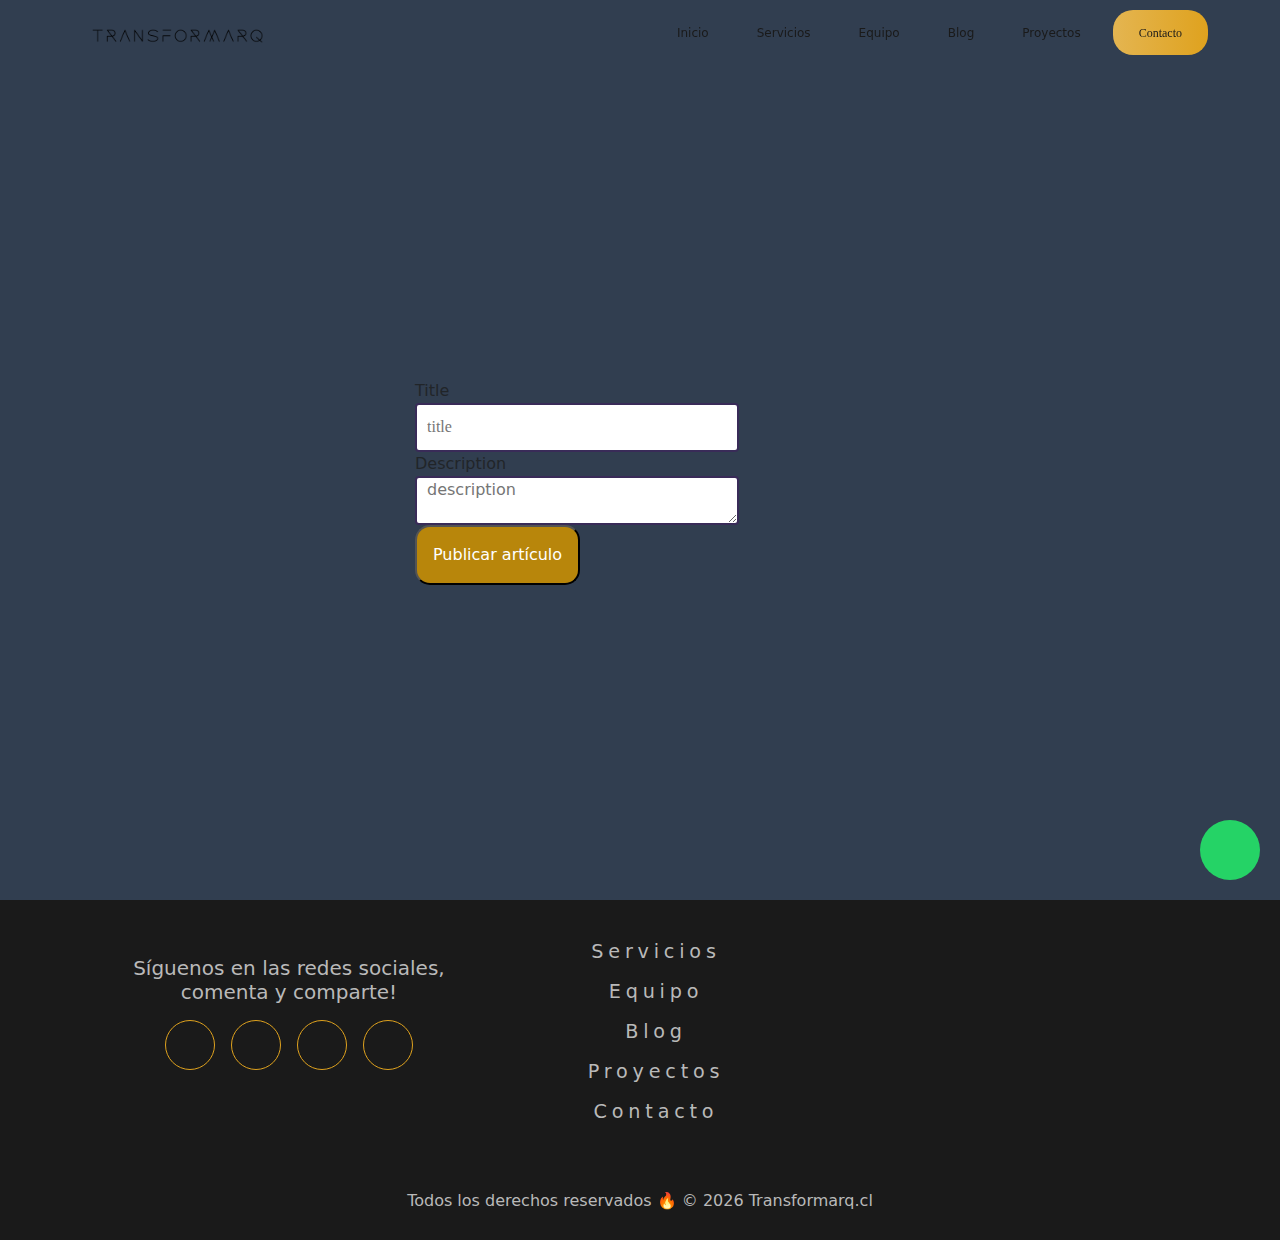
==== html/blog.html @ 14e2709c "tercer commit1" ====
<!DOCTYPE html>
<html lang="en">

<head>
    <meta charset="UTF-8">
    <meta http-equiv="X-UA-Compatible" content="IE=edge">
    <meta name="viewport" content="width=device-width, initial-scale=1.0">
    <meta name="description"
        content="Diseño y fabricación de muebles a medida. En general, muebles de salón, cocina y dormitorio. Para viviendas, locales comerciales y grandes proyectos">
    <meta name="keywords"
        content="muebles, muebleamedida, construcción, interiordesign, carpinteria, santiago de chile, arquitectura" />
    <title>Transformarq - Muebles a medida</title>
    <link rel="stylesheet" href="../css/style.css">
    <link rel="stylesheet" href="../css/blog.css">
    <link rel="stylesheet" href="https://cdn.jsdelivr.net/npm/bootstrap@5.2.1/dist/css/bootstrap.min.css">
    <link rel="stylesheet" href="https://cdnjs.cloudflare.com/ajax/libs/animate.css/3.7.2/animate.min.css">


</head>

<header name="elevator" id="elevator">
    <nav class="nav">
        <a href="../index.html" class="nav-link active">
            <img class="nav-img" src="../assets/img/transformaq.png" alt="">
        </a>
        <div class="mobile-menu">
            <div class="mobile-menu--button"></div>
        </div>
        <ul class="nav-menu">
            <li class="nav-item animated fadeInLeft faster"><a href="../index.html" class="nav-link">Inicio</a></li>
            <li class="nav-item animated fadeInLeft faster"><a href="/html/servicios.html"
                    class="nav-link">Servicios</a></li>
            <li class="nav-item animated fadeInLeft fast"><a href="/html/equipo.html" class="nav-link">Equipo</a></li>
            <li class="nav-item animated fadeInLeft"><a href="/html/blog.html" class="nav-link">Blog</a></li>
            <li class="nav-item animated fadeInLeft slow"><a href="/html/proyectos.html" class="nav-link">Proyectos</a>
            </li>
            <li class="nav-item animated fadeInLeft slower button"><a href="/html/contacto.html"
                    class="nav-link">Contacto</a></li>
        </ul>
    </nav>
</header>

<body>
    <section>

        <div class="container_formulario">
            <form id="task-form">
                <div class="wrapper">             
                    <label for="task-title">Title</label>
                    <input type="text" placeholder="title" id="task-title">
                </div>      
                <div class="wrapper">           
                    <label for="task-descriptiondescription">Description</label>
                    <textarea id="task-description" rows="3" placeholder="description"></textarea>  
                </div>            
                <button id="btn-task-save" class="btn_primary">Publicar artículo</button>
            </form>
        </div>


        <div id="task-container"></div>

        </div>
    </section>
    <a class="ir-arriba" javascript:void(0) title="Volver arriba">
        <span class="fa-stack">
            <i class="fa fa-circle fa-stack-2x"></i>
            <i class="fa fa-arrow-up fa-stack-1x fa-inverse"></i>
        </span>
    </a>
    <footer>
        <div class="grids4">
            <div class="col">
                <img class="nav-img" src="./assets/img/transformaq.png" alt="">
                <h5>Síguenos en las redes sociales, comenta y comparte!</h5>
                <div class="container_icons">
                    <i class="fa-brands fa-facebook-f"></i>
                    <i class="fa-brands fa-instagram"></i>
                    <i class="fa-brands fa-tiktok"></i>
                    <i class="fa-solid fa-envelope"></i>
                </div>
            </div>
            <div class="col">
                <ul>
                    <li>Servicios</li>
                    <li>Equipo</li>
                    <li>Blog</li>
                    <li>Proyectos</li>
                    <li>Contacto</li>
                </ul>
            </div>
            <div class="col">
                <iframe
                    src="https://www.google.com/maps/embed?pb=!1m18!1m12!1m3!1d3325.7882956946733!2d-70.68198051639632!3d-33.53288945674447!2m3!1f0!2f0!3f0!3m2!1i1024!2i768!4f13.1!3m3!1m2!1s0x9662db06f139e1b1%3A0x8a965460faf50f0d!2sAv.%20Am%C3%A9rico%20Vespucio%2001277%2C%20La%20Cisterna%2C%20Regi%C3%B3n%20Metropolitana%2C%20Chile!5e0!3m2!1ses!2ses!4v1674504897267!5m2!1ses!2ses"
                    width="100%" height="250" style="border:0;" allowfullscreen="" loading="lazy"
                    referrerpolicy="no-referrer-when-downgrade"></iframe>
            </div>
        </div>
        <p>Todos los derechos reservados &#128293 &copy; <span id="date"></span> Transformarq.cl</p>
    </footer>
    <!-- ELEVATOR    -->
    <a href="#" class="botton_elevator">
        <i class="fa-solid fa-arrow-up"></i>
    </a>
    <!-- WhatsApp    -->
    <a href="https://wa.me/56961038279?text=Quiero%20cotizar%20un%20mueble" class="whatsapp" target="_blank"> <i
            class="fa fa-whatsapp whatsapp-icon"></i></a>

    <!-- JS -->
    <script src="https://code.jquery.com/jquery-3.2.1.slim.min.js"
        integrity="sha384-KJ3o2DKtIkvYIK3UENzmM7KCkRr/rE9/Qpg6aAZGJwFDMVNA/GpGFF93hXpG5KkN"
        crossorigin="anonymous"></script>
    <script src="https://kit.fontawesome.com/41ff3bb1c4.js" crossorigin="anonymous"></script>

    <script type="module" src="../js/administrationblog.js"></script>
    <script src="../js/main.js"></script>
</body>

</html>
---- css/style.css ----
@import url("https://fonts.googleapis.com/css2?family=Inter:wght@400;500;600&display=swap");

* {
  margin: 0;
  padding: 0;
  box-sizing: border-box;
}

:root {
  --pmcolor: #f5f5f5;
  --bgcolor: #d9d9d9;
  --sdcolor: #b9b9b9;
  --ttcolor: #1a1a1a;
}

html,
body {
  width: 100%;
  min-height: 100vh;
  background-color: #c0d2e0;
  font-family: "Inter", sans-serif;
}

li {
  list-style: none;
}

a {
  color: inherit;
  text-decoration: none;
}

img {
  width: 100%;
  padding: 0;
  margin: 0;
}

/* NAVBAR ------------------------------------------------------------------------*/
header {
  background-color: transparent;
  opacity: 1;
  position: fixed;
  top: 0;
  width: 100%;
  z-index: 2;  
}

.nav {
  width: 90%;
  height: 4rem;
  font-size: 20px;
  margin: 0 auto;
  display: flex;
  align-items: center;
  justify-content: space-between;
}

.nav-menu {
  display: inline-flex;
  padding-top: 10px;
}

.nav-item {
  margin: 0 0.5rem;
}

.nav-link {
  text-transform: capitalize;
  color: var(--ttcolor) !important;
  padding: 0.5rem;
  transition: 0.3s ease;
}

.nav-link:hover,
.nav-link:focus,
.nav-link.active {
  color: var(--sdcolor) !important;
}

.nav-img {
  width: 300px;
}

.grid4 {
  width: 22%;
  height: 300px;
  background-color: #b9b9b9;
  border-radius: 30% 70% 70% 30% / 30% 30% 70% 70%;
  display: flex;
  align-items: center;
  justify-content: center;
}



/* BOTONES ----------------------------------------------------------------*/
.button {
  display: flex;
  align-items: center;
  cursor: pointer;
  font-family: "Poppins";
  font-size: large;
  color: white !important;
  padding: 10px;
  width: max-content;
  height: 45px;
  border-radius: 20px;
  background-size: 300% 100%;
  background-image: linear-gradient(
    to right,
    #e4b551,
    #dfa21e,
    #000000,
    #000000
  );
  text-decoration: none;
  -moz-transition: all 0.6s ease-in-out;
  -o-transition: all 0.6s ease-in-out;
  -webkit-transition: all 0.6s ease-in-out;
  transition: all 0.6s ease-in-out;
  /* box-shadow: 0 4px 15px 0 rgba(255, 255, 255, 0.75); */
}

.button:hover {
  background-position: 100% 0;
  -moz-transition: all 0.6s ease-in-out;
  -o-transition: all 0.6s ease-in-out;
  -webkit-transition: all 0.6s ease-in-out;
  transition: all 0.6s ease-in-out;
}

.button a {
  text-decoration: none;
  color: white;
}

.whatsapp {
  display: flex;
  justify-content: center;
  align-items: center;
  position: fixed;
  width: 60px;
  height: 60px;
  bottom: 20px;
  right: 20px;
  background-color: #25d366;
  color: #fff;
  border-radius: 50px;
  font-size: 30px;
  text-decoration: none;
}

.whatsapp:hover {
  color: white;
  opacity: 0.8;
}

/* .botton_elevator {
  display: flex;
  justify-content: center;
  align-items: center;
  position: fixed;
  width: 40px;
  height: 40px;
  bottom: 100px;
  right: 30px;
  background-color: #707070;
  color: #fff;
  border-radius: 50%;
  font-size: 20px;
  text-decoration: none;
}

.botton_elevator:hover {
  color: #fff;
  opacity: 0.8;
} */

/* FOOTER -------------------------------------------------------------------*/
footer {
  bottom: 0;
  height: 340px;
  width: 100%;
  background-color: var(--ttcolor);
  padding: 2rem;
  text-align: center;
}

footer p {
  color: var(--sdcolor);
}

.grids4 {
  width: 85%;
  margin: 0 auto;
  display: grid;
  place-content: center;
  gap: 10px;
  grid-template-columns: 33% 33% 33%;
}

.col {
  color: var(--sdcolor);
}

.col ul {
  letter-spacing: 0.3rem;
  line-height: 2.5rem;
  font-size: larger;
  cursor: pointer;
}

.col img {
  background-color: var(--sdcolor);
  margin-bottom: 20px;
}

.container_icons {
  display: flex;
  justify-content: center;
  color: var(--sdcolor);
}

.container_icons i {
  display: flex;
  justify-content: center;
  align-items: center;
  width: 50px;
  height: 50px;
  border: 1px solid #dfa21e;
  border-radius: 50%;
  margin: 0.5rem;
  color: #dfa21e;
}

i {
  font-size: larger;
}

.container_icons i:hover {
  cursor: pointer;
  border: 1px solid #dfa21e;
  color: var(--ttcolor);
  background-color: #dfa21e;
  transition: 1s;
}

/* ----------------------------------------------------------------------------------- */
/* ----------------------------------TABLET--------------------------------------------*/
/* ----------------------------------------------------------------------------------- */

@media (max-width: 1300px) {
  .wrapper {
    display: grid;    
    grid-template-columns: 50% 50%;
  }
  .nav-img {
    width: 200px;
  }
  .nav-item{
    display: flex;
    align-items: center;
    font-size: 12px;


  }
}

/* ----------------------------------------------------------------------------------- */
/* ----------------------------------MOVIL---------------------------------------------*/
/* ----------------------------------------------------------------------------------- */

@media (max-width: 768px) {
  body {
    width: 100vw !important;
    overflow-x: hidden;
  }
  header {
    width: 100vw;
  }  
  .nav {
    width: 90vw;
  }
  .wrapper {
    width: 100%;
    display: grid;
    grid-template-columns: 100%;

  }

  .grids4 {
    display: block;
  }

  .col {
    width: 100%;
    margin-bottom: 20px;
  }

  .nav-menu {
    position: absolute;
    top: 0;
    left: 0;
    z-index: 999;
    width: 70vw;
    height: 100vh;
    padding: 4rem 0;
    background-color: var(--pmcolor);
    display: flex;
    flex-direction: column;
    align-items: left;
    justify-content: flex-start;
    transform: translateX(-100%);
    transition: transform 0.5s ease-in-out;
  }

  .nav-menu.open {
    transform: translateX(0);
  }

  .nav-item {
    padding: 0 1.25rem !important;
  }

  .nav-link {
    display: block;
    margin: 0.5rem 0;
    color: var(--ttcolor) !important;
  }

  .nav-item:last-child {
    border-left: 0;
    padding-left: 0;
  }

  .nav-img {
    width: 15rem;
  }

  .mobile-menu {
    position: relative;
    width: 32px;
    height: 32px;
    cursor: pointer;
    display: flex;
    align-items: center;
    justify-content: center;
    z-index: 999;
  }

  .mobile-menu--button {
    width: 30px;
    height: 2px;
    background-color: var(--ttcolor);
    border-radius: 0.25rem;
    transition: 0.3s ease-in-out;
  }

  .mobile-menu--button::before,
  .mobile-menu--button::after {
    content: "";
    position: absolute;
    width: 30px;
    height: 2px;
    background-color: var(--ttcolor);
    border-radius: 0.25rem;
    transition: 0.3s ease-in-out;
  }

  .mobile-menu--button::before {
    transform: translateY(-10px);
  }

  .mobile-menu--button::after {
    transform: translateY(10px);
  }

  .mobile-menu.open .mobile-menu--button {
    transform: translateX(-5px);
    background-color: transparent;
  }

  .mobile-menu.open .mobile-menu--button::before {
    transform: rotate(45deg) translate(5px, -5px);
  }

  .mobile-menu.open .mobile-menu--button::after {
    transform: rotate(-45deg) translate(5px, 5px);
  }

  footer {
    height: max-content;
  }
}

/* ANIMATION-BORDER-RADIUS */

.grid4 {
  display: flex;
  align-content: center;
  align-items: center;
  justify-content: center;
  width: 200px;
  height: 200px;
  margin: auto;
  background-color: #21d4fd;
  background-image: linear-gradient(19deg, #21d4fd 0%, #b721ff 100%);
  border-radius: 30% 70% 70% 30% / 30% 30% 70% 70%;
  box-shadow: 15px 15px 50px rgba(0, 0, 0, 0.2);
  animation: morphing 20s infinite;
  overflow: hidden;
}
.grid4:hover {
  animation-play-state: paused;
}

@keyframes morphing {
  0% {
    border-radius: 30% 70% 70% 30% / 30% 30% 70% 70%;
    box-shadow: 15px 15px 50px rgba(0, 0, 0, 0.2);
  }
  25% {
    border-radius: 58% 42% 75% 25% / 76% 46% 54% 24%;
  }
  50% {
    border-radius: 50% 50% 33% 67% / 55% 27% 73% 45%;
    box-shadow: -10px -5px 50px rgba(0, 0, 0, 0.2);
  }
  75% {
    border-radius: 33% 67% 58% 42% / 63% 68% 32% 37%;
  }
}

.ir-arriba {
  display: none;
  background-repeat: no-repeat;
  font-size: 20px;
  color: black;
  cursor: pointer;
  position: fixed;
  bottom: 10px;
  right: 10px;
  z-index: 2;
}
---- css/blog.css ----
.btn_primary{
  width: max-content;
  border-radius: 15px;
  padding: 1rem;
  background-color: darkgoldenrod;
  color: white;
}

section{
    padding-top: 63px;
    display: flex;
    flex-direction: column;
    align-items: center;
    justify-content: center;
    height: 100vh;
    background: #313E50;
}

.wrapper {
  position: relative;
  display: flex;
  flex-direction: column;
  justify-content: center;
  width: 450px;}

    input[type="text"], textarea{
      width: 300px;
      box-sizing: content-box;
    height: 45px;
    border-radius: 4px;
    border: 2px solid #392b58;
    padding: 0 10px;
    font-family: 'Roboto';
    font-size: 16px;
    outline: none;
    }
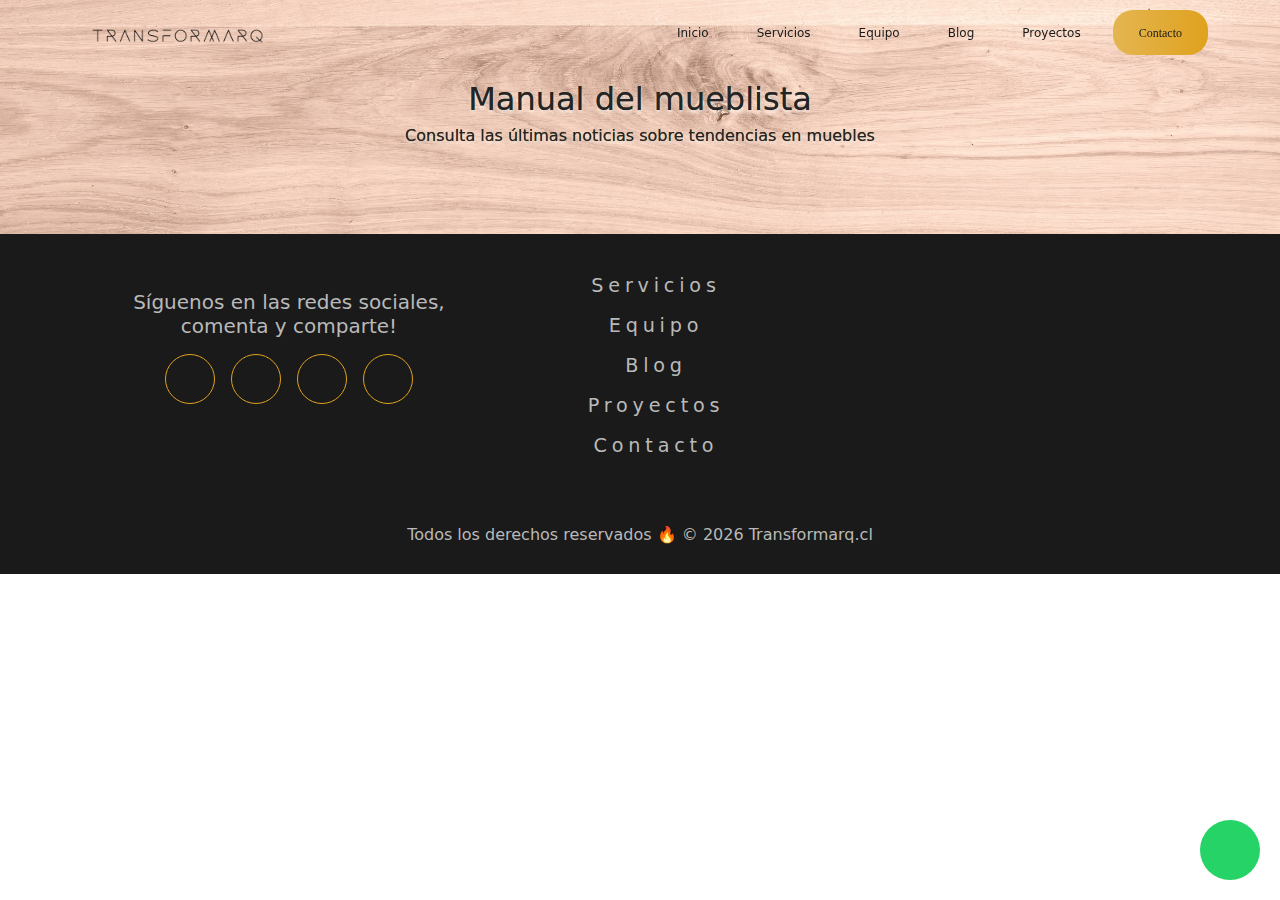
==== commit 12d252a6: "tercer commit1" ====
--- a/html/blog.html
+++ b/html/blog.html
@@ -18,7 +18,7 @@
 
 </head>
 
-<header name="elevator" id="elevator">
+<header name="elevator" id="elevator" class="header">
     <nav class="nav">
         <a href="../index.html" class="nav-link active">
             <img class="nav-img" src="../assets/img/transformaq.png" alt="">
@@ -42,8 +42,12 @@
 
 <body>
     <section>
+        <div class="title_blog">
+            <h2>Manual del mueblista</h2>
+            <h6>Consulta las últimas noticias sobre tendencias en muebles</h6>
+        </div>
 
-        <div class="container_formulario">
+        <!-- <div class="container_formulario">
             <form id="task-form">
                 <div class="wrapper">             
                     <label for="task-title">Title</label>
@@ -55,10 +59,10 @@
                 </div>            
                 <button id="btn-task-save" class="btn_primary">Publicar artículo</button>
             </form>
-        </div>
+        </div> -->
 
 
-        <div id="task-container"></div>
+        <div id="blog-container" class="task-container"></div>
 
         </div>
     </section>
@@ -98,10 +102,7 @@
         </div>
         <p>Todos los derechos reservados &#128293 &copy; <span id="date"></span> Transformarq.cl</p>
     </footer>
-    <!-- ELEVATOR    -->
-    <a href="#" class="botton_elevator">
-        <i class="fa-solid fa-arrow-up"></i>
-    </a>
+
     <!-- WhatsApp    -->
     <a href="https://wa.me/56961038279?text=Quiero%20cotizar%20un%20mueble" class="whatsapp" target="_blank"> <i
             class="fa fa-whatsapp whatsapp-icon"></i></a>
@@ -112,7 +113,7 @@
         crossorigin="anonymous"></script>
     <script src="https://kit.fontawesome.com/41ff3bb1c4.js" crossorigin="anonymous"></script>
 
-    <script type="module" src="../js/administrationblog.js"></script>
+    <script type="module" src="../js/blog.js"></script>
     <script src="../js/main.js"></script>
 </body>
 
--- a/css/style.css
+++ b/css/style.css
@@ -19,6 +19,7 @@
   min-height: 100vh;
   background-color: #c0d2e0;
   font-family: "Inter", sans-serif;
+  overflow-y: scroll;
 }
 
 li {
@@ -37,13 +38,22 @@
 }
 
 /* NAVBAR ------------------------------------------------------------------------*/
+
 header {
   background-color: transparent;
   opacity: 1;
   position: fixed;
   top: 0;
   width: 100%;
-  z-index: 2;  
+  z-index: 1;
+  -webkit-transition: all ease-out .5s;
+  -moz-transition: all ease-out .5s;
+  -o-transition: all ease-out .5s;
+  transition: all ease-out .5s;
+}
+
+.header_active{
+  background-color: rgba( 255, 255, 255, 1 );
 }
 
 .nav {
--- a/css/blog.css
+++ b/css/blog.css
@@ -1,19 +1,20 @@
-.btn_primary{
-  width: max-content;
-  border-radius: 15px;
-  padding: 1rem;
-  background-color: darkgoldenrod;
-  color: white;
+.title_blog {
+  background-image: url("../assets/img/tabla.jpg");
+  background-repeat: no-repeat;
+  background-position: center center;
+  background-size: cover;
+  padding: 5rem;
 }
 
-section{
-    padding-top: 63px;
-    display: flex;
-    flex-direction: column;
-    align-items: center;
-    justify-content: center;
-    height: 100vh;
-    background: #313E50;
+h2,
+h6 {
+  text-align: center;
+  color: transparent;
+  background: #74440e;
+  -webkit-background-clip: text;
+  -moz-background-clip: text;
+  background-clip: text;
+  text-shadow: 0px 3px 3px rgba(255, 255, 255, 0.5);
 }
 
 .wrapper {
@@ -21,18 +22,52 @@
   display: flex;
   flex-direction: column;
   justify-content: center;
-  width: 450px;}
+  width: 450px;
+}
 
-    input[type="text"], textarea{
-      width: 300px;
-      box-sizing: content-box;
-    height: 45px;
-    border-radius: 4px;
-    border: 2px solid #392b58;
-    padding: 0 10px;
-    font-family: 'Roboto';
-    font-size: 16px;
-    outline: none;
-    }
-    
+.container_formulario {
+  padding-top: 2rem;
+  width: 500px;
+  margin: 0 auto;
+}
 
+input[type="text"],
+textarea {
+  width: 100%;
+  box-sizing: content-box;
+  height: 45px;
+  border-radius: 4px;
+  border: 1px solid #d8d8d8;
+  padding: 0 10px;
+  font-family: "Roboto";
+  font-size: 16px;
+  outline: none;
+}
+
+textarea {
+  height: 300px;
+}
+.btn_primary {
+  margin-top: 1rem;
+  width: 100%;
+  height: 45px;
+  background-color: #dfa21e;
+  border: none;
+  border-radius: 10px;
+}
+.task-container {
+  text-align: justify;
+  width: 1080px;
+  margin: 0 auto;
+}
+
+.card_article {
+  border-radius: 15px;
+  padding: 3rem;
+}
+
+@media screen and (max-width: 768px) {
+  .task-container {
+    width: 100%;
+  }
+}
